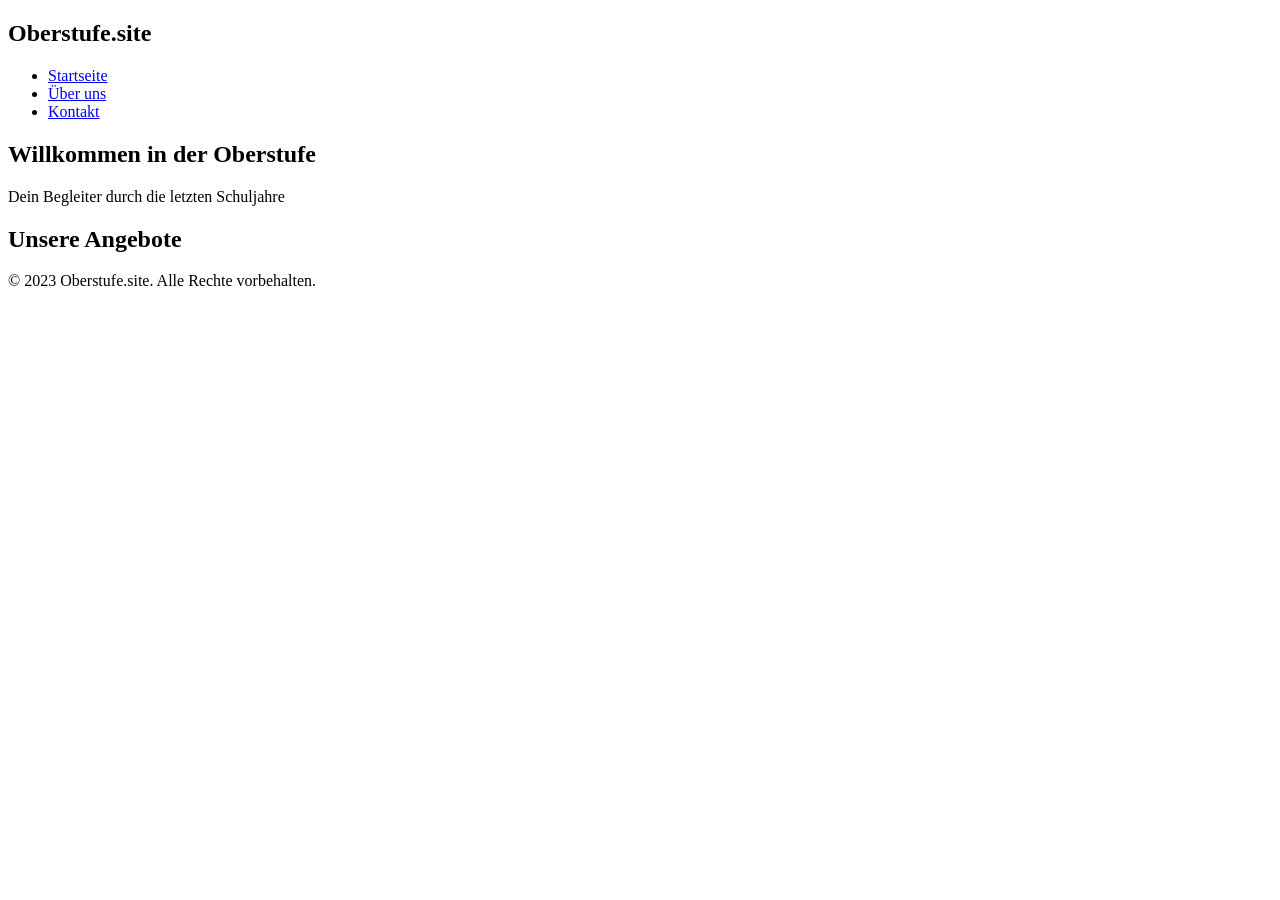
==== index.html @ 4683f15f "Create index.html" ====
<!DOCTYPE html>
<html lang="de">
<head>
    <meta charset="UTF-8">
    <meta name="viewport" content="width=device-width, initial-scale=1.0">
    <title>Oberstufe.site</title>
    <link rel="stylesheet" href="css/style.css">
    <script src="https://identity.netlify.com/v1/netlify-identity-widget.js"></script>
</head>
<body>
    <header>
        <nav class="navbar">
            <div class="nav-brand">
                <h1>Oberstufe.site</h1>
            </div>
            <ul class="nav-menu">
                <li class="nav-item">
                    <a href="index.html" class="nav-link active">Startseite</a>
                </li>
                <li class="nav-item">
                    <a href="about.html" class="nav-link">Über uns</a>
                </li>
                <li class="nav-item">
                    <a href="contact.html" class="nav-link">Kontakt</a>
                </li>
            </ul>
            <div class="hamburger">
                <span class="bar"></span>
                <span class="bar"></span>
                <span class="bar"></span>
            </div>
        </nav>
    </header>

    <main>
        <section class="hero">
            <div class="hero-content">
                <h2>Willkommen in der Oberstufe</h2>
                <p>Dein Begleiter durch die letzten Schuljahre</p>
            </div>
        </section>

        <section class="cards-section">
            <div class="container">
                <h2>Unsere Angebote</h2>
                <div class="cards-grid" id="cards-container">
                    <!-- Cards werden hier dynamisch eingefügt -->
                </div>
            </div>
        </section>
    </main>

    <footer>
        <div class="footer-content">
            <p>&copy; 2023 Oberstufe.site. Alle Rechte vorbehalten.</p>
        </div>
    </footer>

    <script src="https://code.jquery.com/jquery-3.6.0.min.js"></script>
    <script src="js/scroll-effect.js"></script>
    <script src="js/main.js"></script>
    <script>
        if (window.netlifyIdentity) {
            window.netlifyIdentity.on("init", user => {
                if (!user) {
                    window.netlifyIdentity.on("login", () => {
                        document.location.href = "/admin/";
                    });
                }
            });
        }
    </script>
</body>
</html>
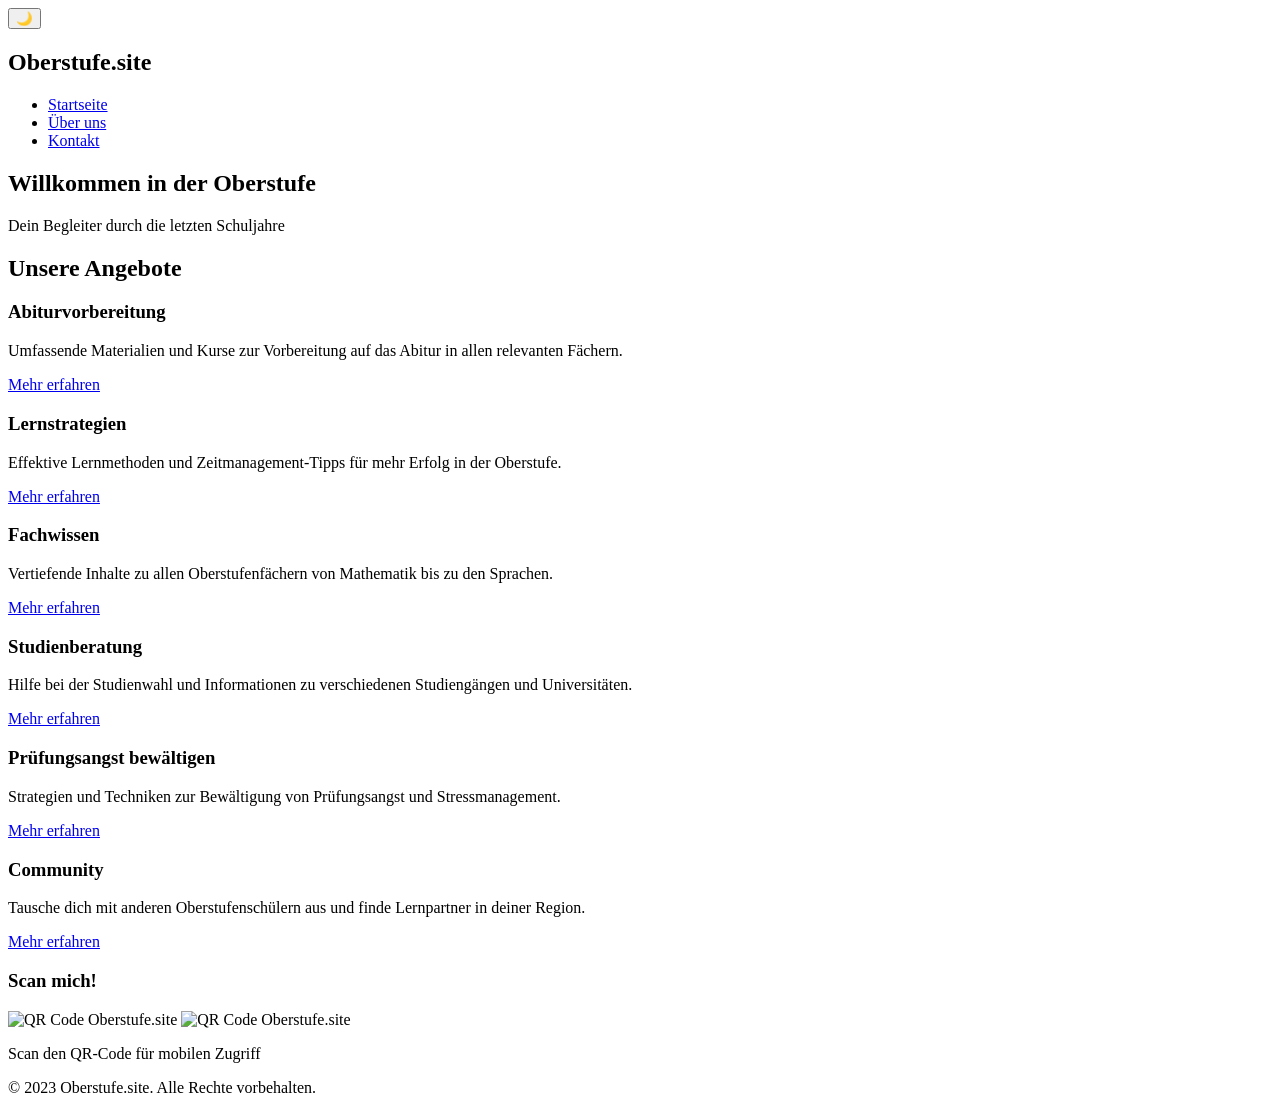
==== commit 21095dae: "Update index.html" ====
--- a/index.html
+++ b/index.html
@@ -8,6 +8,11 @@
     <script src="https://identity.netlify.com/v1/netlify-identity-widget.js"></script>
 </head>
 <body>
+    <!-- Theme Toggle Button -->
+    <button class="theme-toggle" id="themeToggle">
+        🌙
+    </button>
+
     <header>
         <nav class="navbar">
             <div class="nav-brand">
@@ -48,6 +53,18 @@
                 </div>
             </div>
         </section>
+
+        <!-- QR Code Section -->
+        <section class="qr-section">
+            <div class="container">
+                <h3>Scan mich!</h3>
+                <div class="qr-container">
+                    <img src="images/oberstufesite.jpg" class="qr-code qr-code-light" alt="QR Code Oberstufe.site">
+                    <img src="images/oberstufesite.jpg" class="qr-code qr-code-dark" alt="QR Code Oberstufe.site">
+                </div>
+                <p>Scan den QR-Code für mobilen Zugriff</p>
+            </div>
+        </section>
     </main>
 
     <footer>
